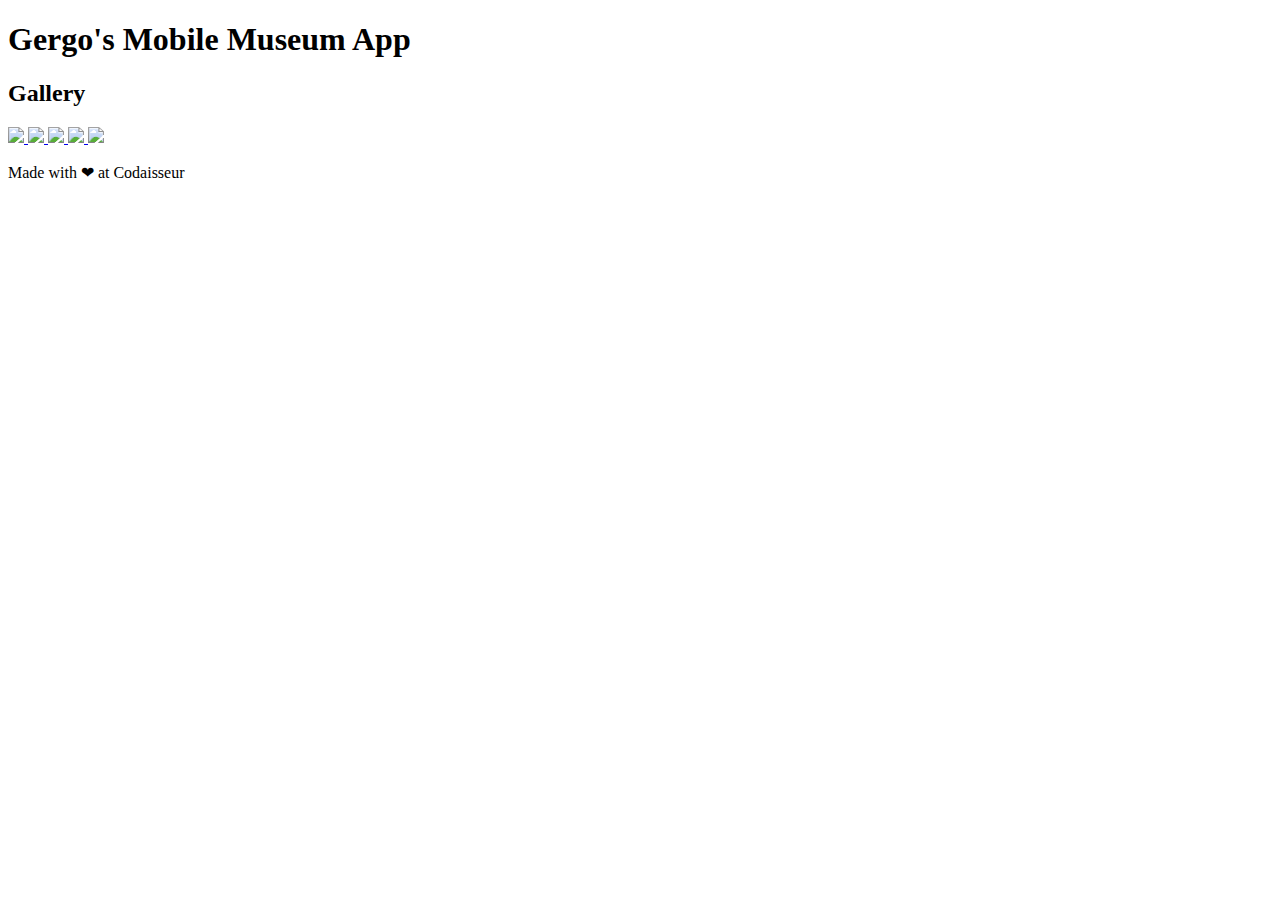
==== index.html @ 1d96ea37 "add detail-page" ====
<!DOCTYPE html>
<html>
    <head>
        <title>Museum Guide</title>
    </head>

    <body>
        <main>
            <h1>Gergo's Mobile Museum App</h1>
            <section id="gallery">
                <h2>Gallery</h2>
                <a href="./pages/detail-page.html">
                    <img class="artObject" src="https://lh3.googleusercontent.com/V3sjNgCA_Jssjm0sTKaPZeOwCv_vAPpjllrAF-yAB8UkqIlc6UX_jxJmxH_axVHTHxlK1E7Slecg8K5bIvSbDlw0zg=s0">
                </a>
                <a href="./pages/detail-page.html">
                    <img class="artObject" src="https://lh3.googleusercontent.com/nfJiRConmXf4QR1bK3-E456qIEp2bYtuemyy3P3t7PonntyGJ8iPzFNKJPhZFCSSmJmj2AHePE4V1xl3BOz2NT8mfbNg=s0">
                </a>
                <a href="./pages/detail-page.html">
                    <img class="artObject" src="https://lh3.googleusercontent.com/J-mxAE7CPu-DXIOx4QKBtb0GC4ud37da1QK7CzbTIDswmvZHXhLm4Tv2-1H3iBXJWAW_bHm7dMl3j5wv_XiWAg55VOM=s0">
                </a>
                <a href="./pages/detail-page.html">
                    <img class="artObject" src="https://lh3.googleusercontent.com/inIJ6TyL4uYlpwOqHFGCCJ311jiFAnNQRMuitYedAVZvnFlAsjdKtIfAkhIQyZw-3ArH-oNdOQnxOQTKJEu2SuX_O-2f=s0">
                </a>
                <a href="./pages/ndetail-page.html">
                    <img class="artObject" src="https://lh3.googleusercontent.com/Ub2HAuuvtRVBk7nV94UCreg2lrndsC646xVC5I9CupMvRQM3TV-_F201NdHsqXo92qNqdVaQWLtuAa7A-qjX34dL1RWM=s0">
                </a>
            </section>
        </main>
        <footer>
            <p>Made with ❤ at Codaisseur</p>
        </footer>
    </body>
</html>
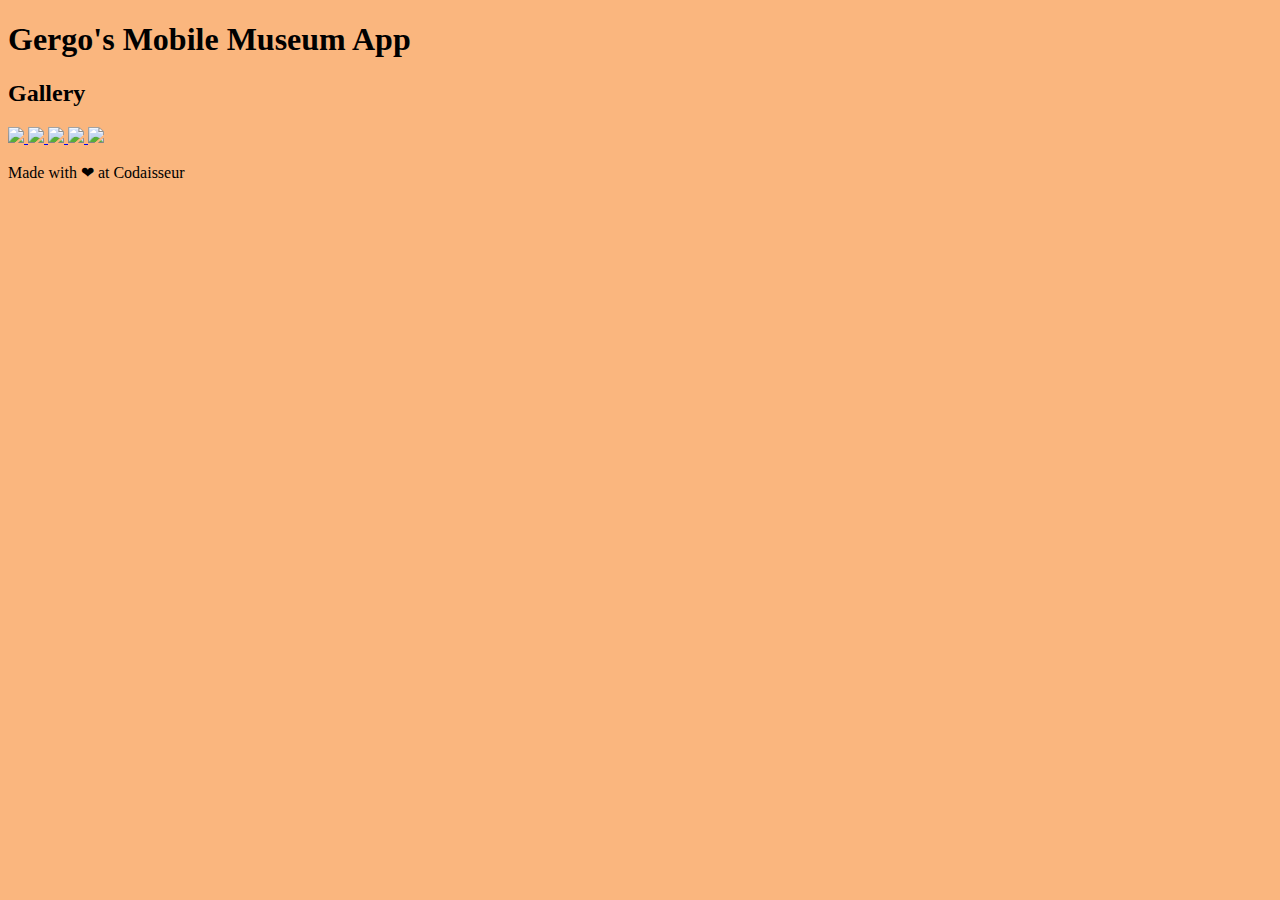
==== commit ac7e1bcd: "Set Up CSS, first version background" ====
--- a/index.html
+++ b/index.html
@@ -2,6 +2,7 @@
 <html>
     <head>
         <title>Museum Guide</title>
+        <link rel="stylesheet" type="text/css" media="screen" href="index.css">
     </head>
 
     <body>
--- a/index.css
+++ b/index.css
@@ -0,0 +1,3 @@
+body {
+    background-color: rgb(250, 182, 126);
+}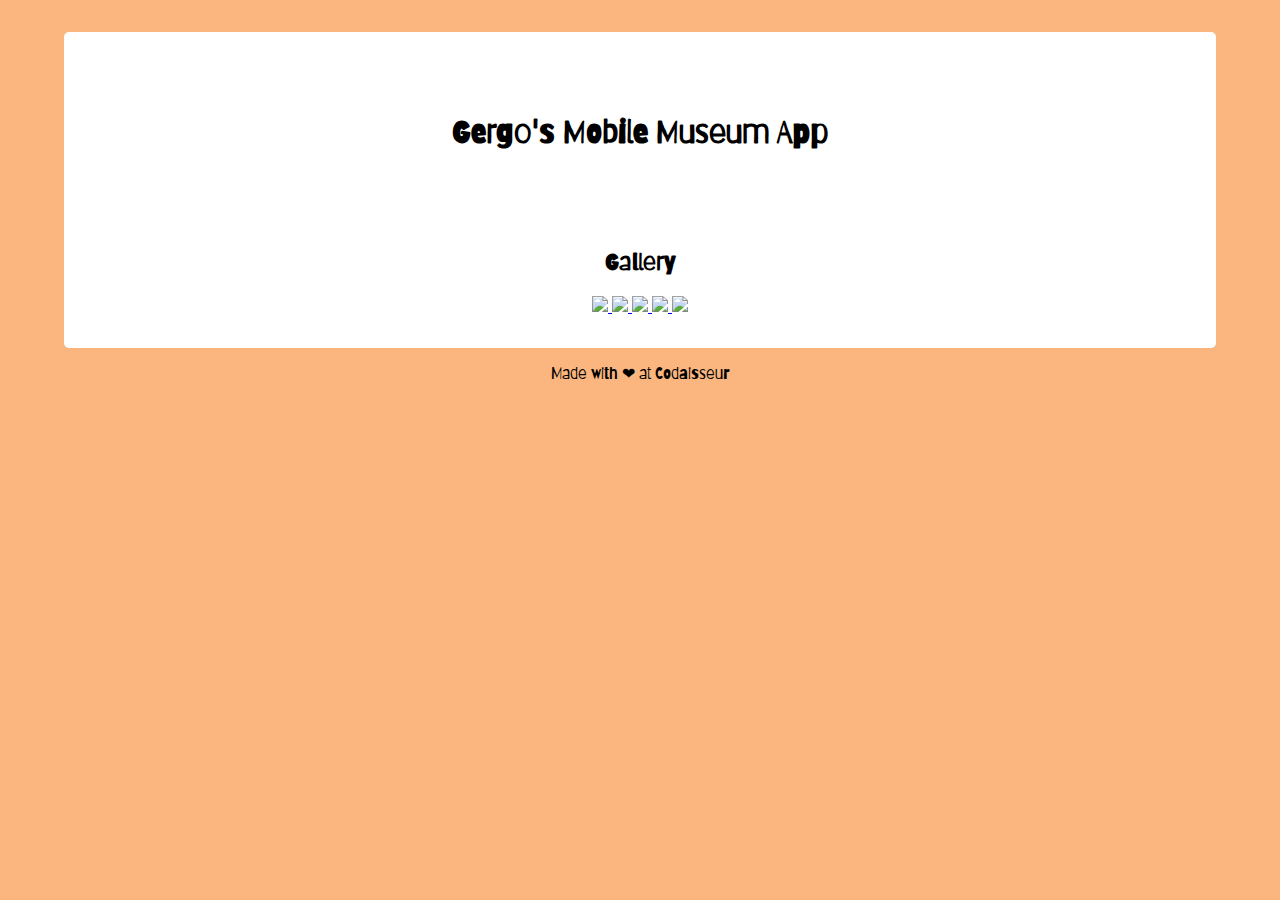
==== commit b1264a71: "style main section and text" ====
--- a/index.html
+++ b/index.html
@@ -3,6 +3,10 @@
     <head>
         <title>Museum Guide</title>
         <link rel="stylesheet" type="text/css" media="screen" href="index.css">
+        <link href="https://fonts.googleapis.com/css?family=Barriecito&display=swap" rel="stylesheet">
+        <meta charset="utf-8"/>
+        <meta name="viewport" content="width=device-width, initial-sacale=1.0"/>
+        <meta name="description" content="museum guide app by following codaisseur guidelines"/>
     </head>
 
     <body>
--- a/index.css
+++ b/index.css
@@ -1,3 +1,20 @@
 body {
+    margin: 0;
+    padding: 2rem 0;
+    width: 100%;
     background-color: rgb(250, 182, 126);
+    font-family: 'Barriecito', cursive;
+    text-align: center;
+}
+
+main {
+    background: white;
+    width: 90%;
+    margin: auto;
+    border-radius: 5px;
+    padding: 2rem 0;
+}
+
+h1 {
+    margin: 3rem 1rem 6rem 1rem;
 }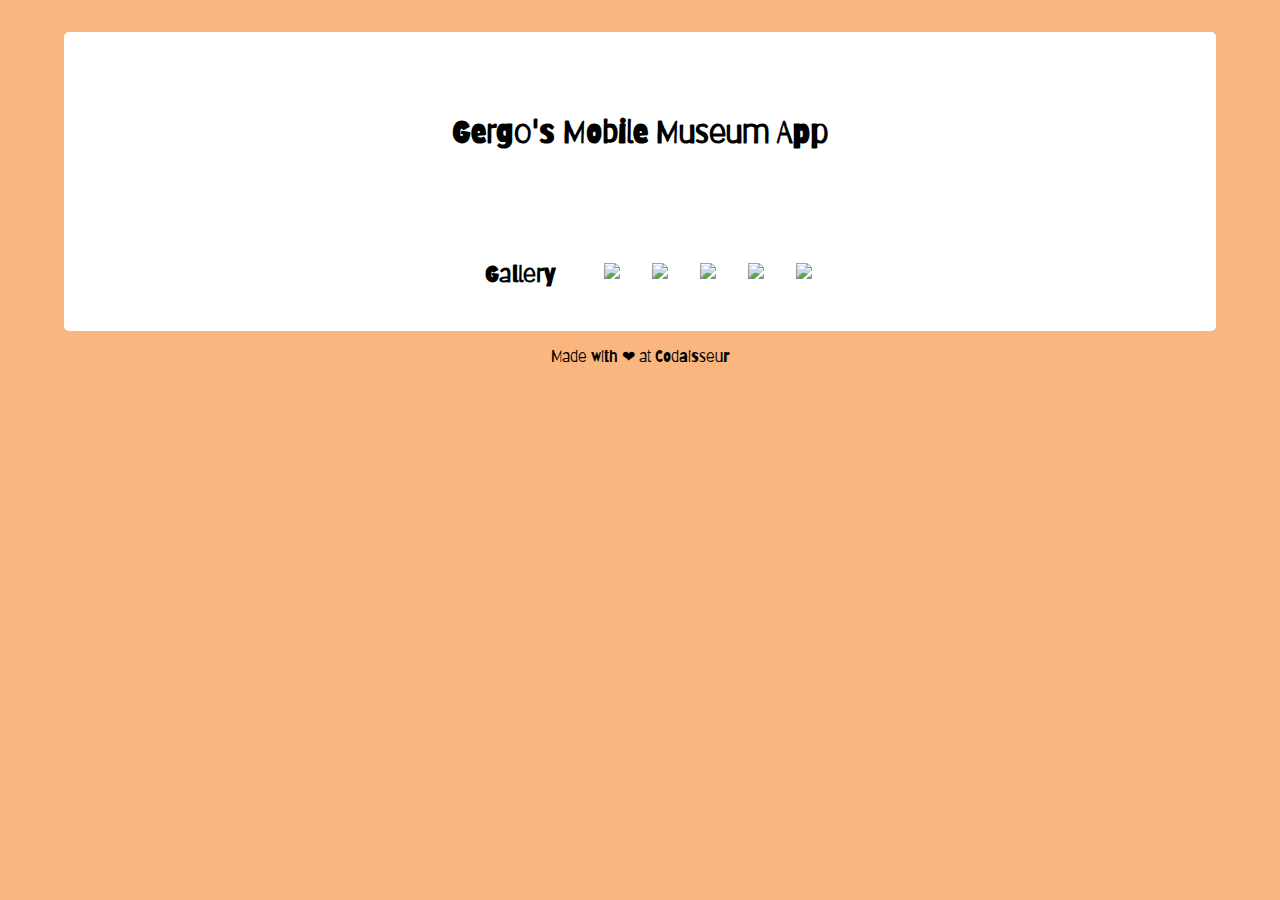
==== commit b5f99c86: "final" ====
--- a/index.html
+++ b/index.html
@@ -2,8 +2,8 @@
 <html>
     <head>
         <title>Museum Guide</title>
-        <link rel="stylesheet" type="text/css" media="screen" href="index.css">
-        <link href="https://fonts.googleapis.com/css?family=Barriecito&display=swap" rel="stylesheet">
+        <link rel="stylesheet" type="text/css" media="screen" href="index.css"/>
+        <link href="https://fonts.googleapis.com/css?family=Barriecito&display=swap" rel="stylesheet"/>
         <meta charset="utf-8"/>
         <meta name="viewport" content="width=device-width, initial-sacale=1.0"/>
         <meta name="description" content="museum guide app by following codaisseur guidelines"/>
--- a/index.css
+++ b/index.css
@@ -17,4 +17,21 @@
 
 h1 {
     margin: 3rem 1rem 6rem 1rem;
+}
+
+h2 {
+    margin: auto 2rem;
+}
+
+.artObject {
+    max-width: 80%;
+    max-height: 20rem;
+    margin: 1rem;
+}
+
+#gallery {
+    display: flex;
+    flex-flow: row wrap;
+    justify-content: center;
+    align-items: flex-start;
 }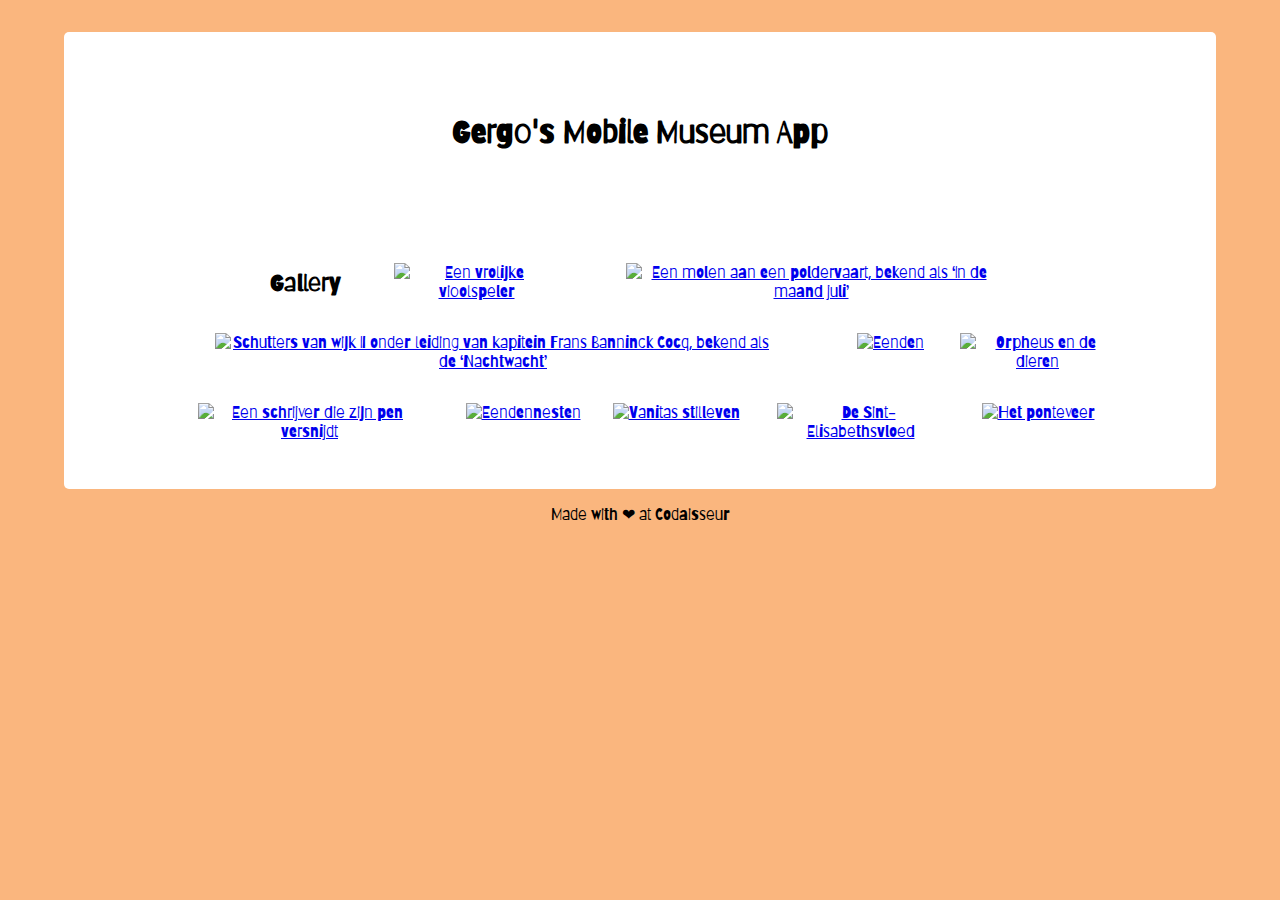
==== commit 29fdb60a: "pictures and their style with javascript" ====
--- a/index.html
+++ b/index.html
@@ -5,7 +5,7 @@
         <link rel="stylesheet" type="text/css" media="screen" href="index.css"/>
         <link href="https://fonts.googleapis.com/css?family=Barriecito&display=swap" rel="stylesheet"/>
         <meta charset="utf-8"/>
-        <meta name="viewport" content="width=device-width, initial-sacale=1.0"/>
+        <meta name="viewport" content="width=device-width, initial-scale=1.0"/>
         <meta name="description" content="museum guide app by following codaisseur guidelines"/>
     </head>
 
@@ -14,25 +14,11 @@
             <h1>Gergo's Mobile Museum App</h1>
             <section id="gallery">
                 <h2>Gallery</h2>
-                <a href="./pages/detail-page.html">
-                    <img class="artObject" src="https://lh3.googleusercontent.com/V3sjNgCA_Jssjm0sTKaPZeOwCv_vAPpjllrAF-yAB8UkqIlc6UX_jxJmxH_axVHTHxlK1E7Slecg8K5bIvSbDlw0zg=s0">
-                </a>
-                <a href="./pages/detail-page.html">
-                    <img class="artObject" src="https://lh3.googleusercontent.com/nfJiRConmXf4QR1bK3-E456qIEp2bYtuemyy3P3t7PonntyGJ8iPzFNKJPhZFCSSmJmj2AHePE4V1xl3BOz2NT8mfbNg=s0">
-                </a>
-                <a href="./pages/detail-page.html">
-                    <img class="artObject" src="https://lh3.googleusercontent.com/J-mxAE7CPu-DXIOx4QKBtb0GC4ud37da1QK7CzbTIDswmvZHXhLm4Tv2-1H3iBXJWAW_bHm7dMl3j5wv_XiWAg55VOM=s0">
-                </a>
-                <a href="./pages/detail-page.html">
-                    <img class="artObject" src="https://lh3.googleusercontent.com/inIJ6TyL4uYlpwOqHFGCCJ311jiFAnNQRMuitYedAVZvnFlAsjdKtIfAkhIQyZw-3ArH-oNdOQnxOQTKJEu2SuX_O-2f=s0">
-                </a>
-                <a href="./pages/ndetail-page.html">
-                    <img class="artObject" src="https://lh3.googleusercontent.com/Ub2HAuuvtRVBk7nV94UCreg2lrndsC646xVC5I9CupMvRQM3TV-_F201NdHsqXo92qNqdVaQWLtuAa7A-qjX34dL1RWM=s0">
-                </a>
             </section>
         </main>
         <footer>
             <p>Made with ❤ at Codaisseur</p>
         </footer>
+        <script src="index.js"></script>
     </body>
 </html>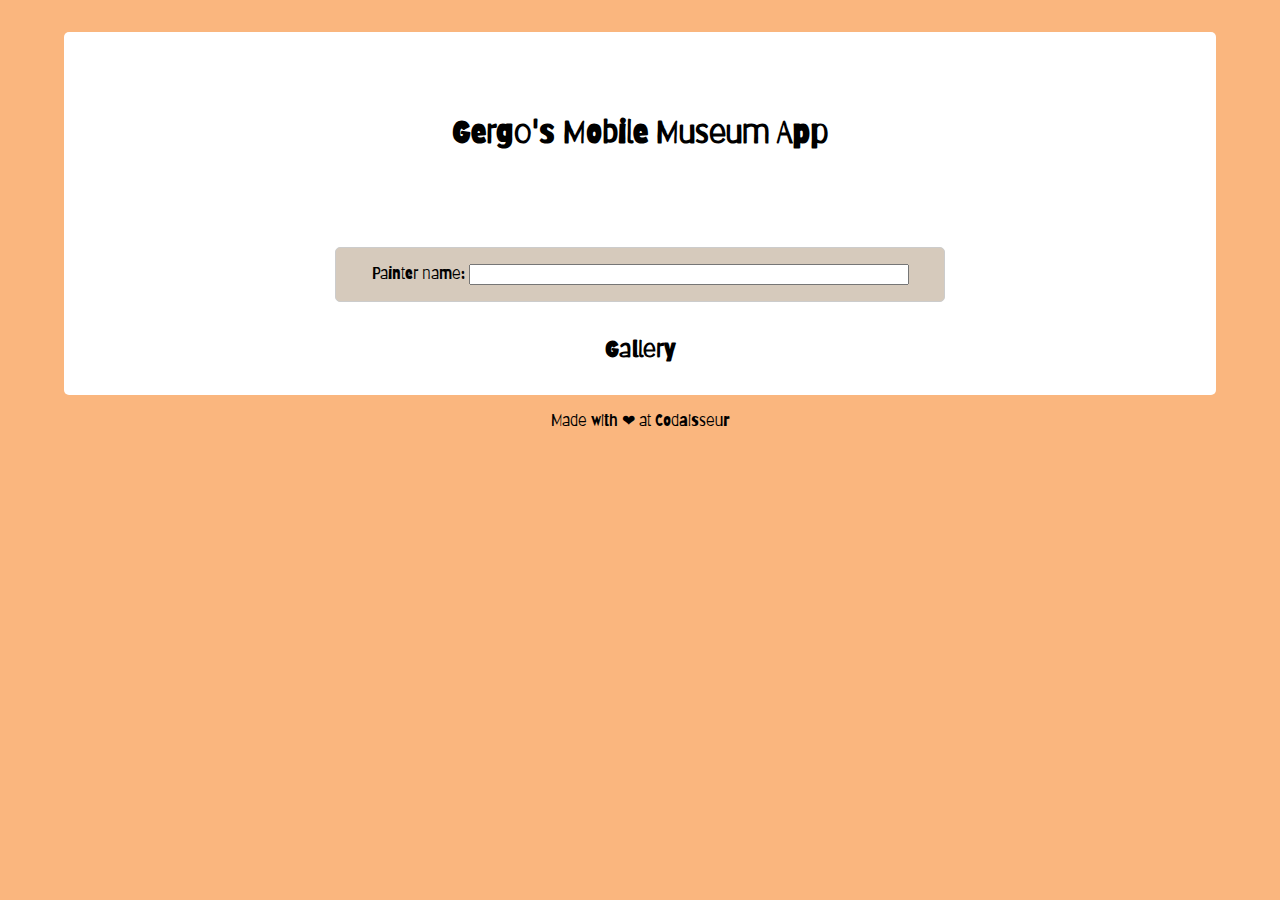
==== commit 2c941b3c: "form-filter-painterName" ====
--- a/index.html
+++ b/index.html
@@ -12,6 +12,10 @@
     <body>
         <main>
             <h1>Gergo's Mobile Museum App</h1>
+            <form onsubmit="checkPainter(); return false">
+                <label for="painter">Painter name:</label>
+                <input type="text" id="painter">
+            </form>
             <section id="gallery">
                 <h2>Gallery</h2>
             </section>
--- a/index.css
+++ b/index.css
@@ -34,4 +34,24 @@
     flex-flow: row wrap;
     justify-content: center;
     align-items: flex-start;
-}+}
+
+/* filter form */
+
+form {
+    margin: 2rem auto;
+    width: 50%;
+    min-width: 15rem;
+    padding: 1rem;
+    border: 1px solid #CCC;
+    border-radius: 5px;
+    background-color: rgb(214, 202, 188);
+  }
+
+input {
+    width: 75%;
+    min-width: 15rem;
+}
+
+
+  